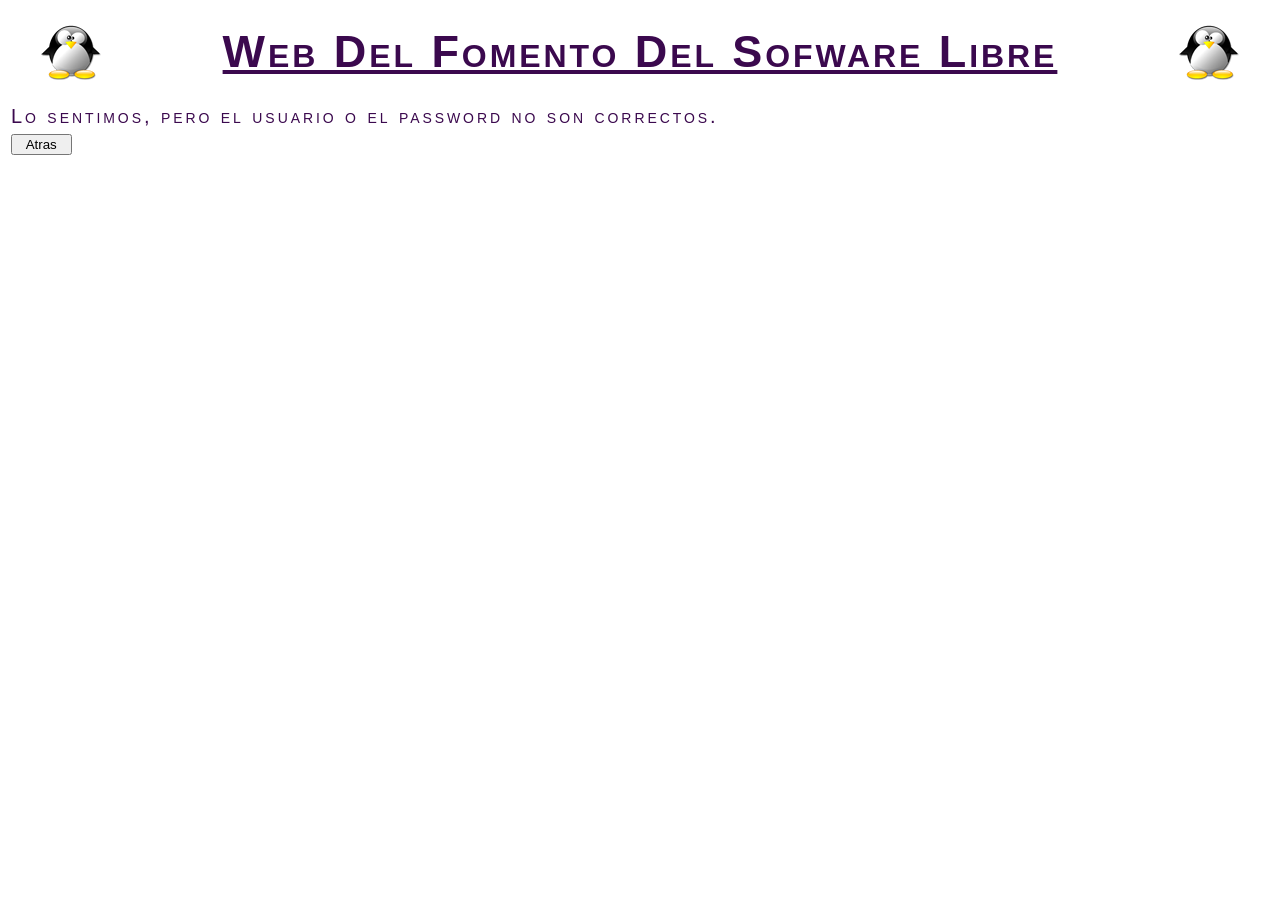
==== FomentoSoftwareLibre/WebContent/falloUsuario.html @ 0da8227d "" ====
<!DOCTYPE html PUBLIC "-//W3C//DTD HTML 4.01 Transitional//EN" "http://www.w3.org/TR/html4/loose.dtd">
<html>
<head>
<meta http-equiv="Content-Type" content="text/html; charset=UTF-8">
<title>Fallo en el Login</title>
<!--  necesario en todas las html jsp para usar los estilos -->
<script language="JavaScript" >
			var css="css/estilos.css";
		document.write("<link href='" + css + "' rel='stylesheet' type='text/css'>"); 
</script>
</head>
<body>
<!--  INICIO TABLA CONTENEDORA DE TODAS LAS JSP / HTML -->
<table align="center">
	<tr>
		<td width="15%" align="left">
			<img src="Imagenes/tux.jpg">
		</td>
		<td class="titular" align="center" width="70%">
			<strong>Web Del Fomento Del Sofware Libre</strong>
		</td>
		<td width="15%" align="right">
			<img src="Imagenes/tux.jpg">
		</td>
	</tr>
</table>
<!--  FIN TABLA CONTENEDORA DE TODAS LAS JSP / HTML -->

<table>
	<tr>
		<td colspan="2" class="letra_secundariaWeb">
			Lo sentimos, pero el usuario o el password no son correctos.<br>
			<input type="button" onClick="window.location.href='index.html'" value="  Atras  ">
		</td>
	</tr>
</table>
</body>
</html>
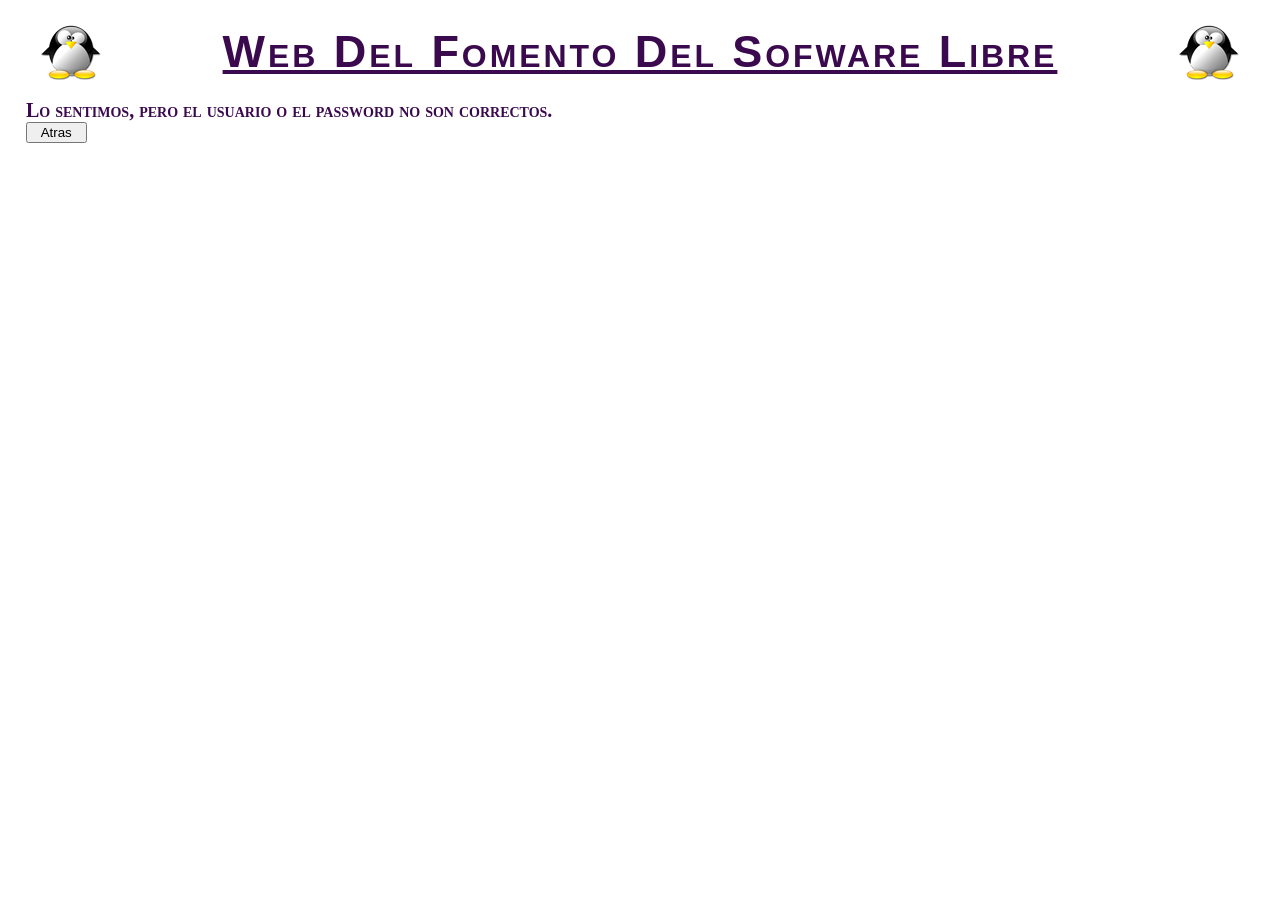
==== commit 59598ac0: "" ====
--- a/FomentoSoftwareLibre/WebContent/falloUsuario.html
+++ b/FomentoSoftwareLibre/WebContent/falloUsuario.html
@@ -28,7 +28,7 @@
 
 <table>
 	<tr>
-		<td colspan="2" class="letra_secundariaWeb">
+		<td colspan="2" class="datos_tabla">
 			Lo sentimos, pero el usuario o el password no son correctos.<br>
 			<input type="button" onClick="window.location.href='index.html'" value="  Atras  ">
 		</td>
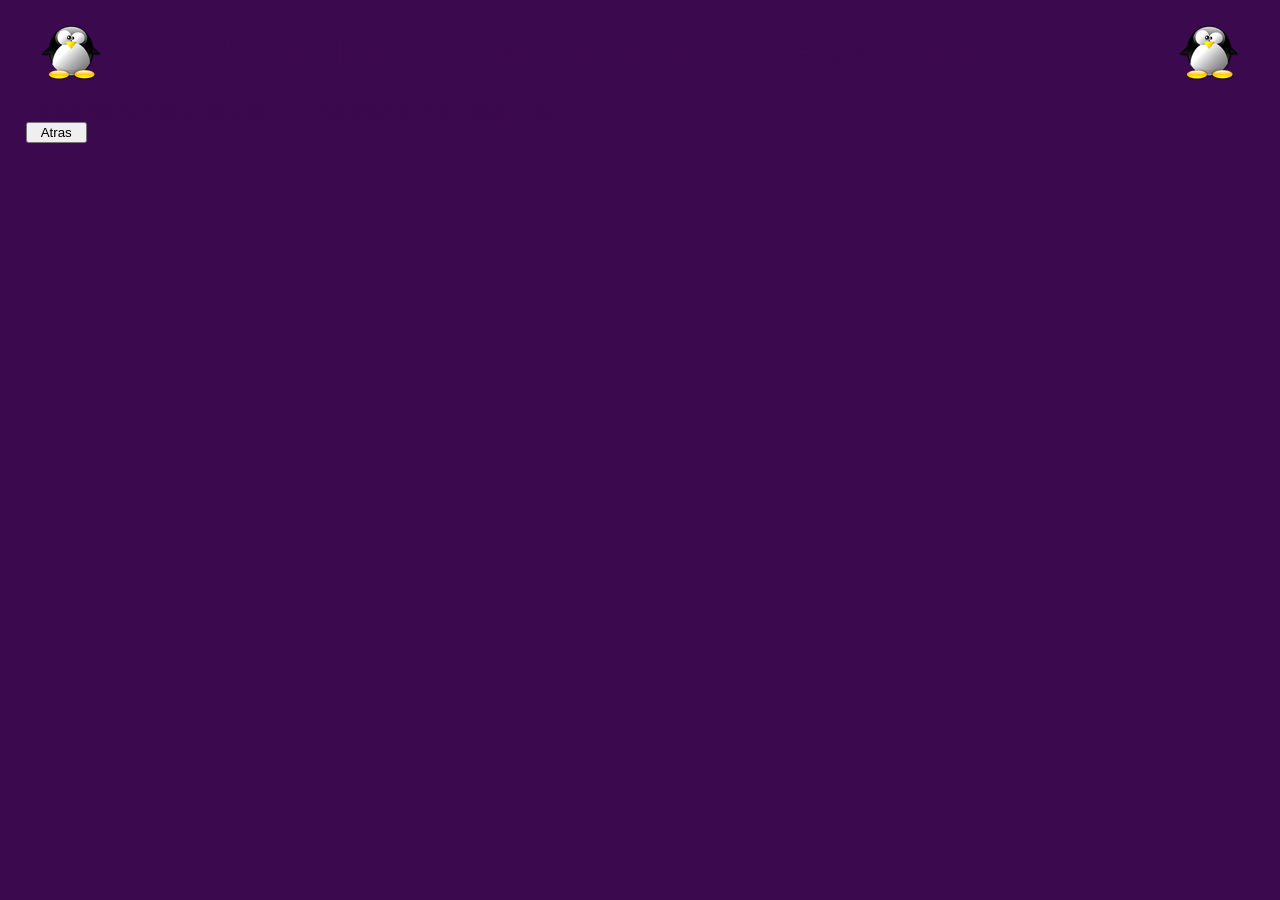
==== commit 9bdea1f8: "" ====
--- a/FomentoSoftwareLibre/WebContent/falloUsuario.html
+++ b/FomentoSoftwareLibre/WebContent/falloUsuario.html
@@ -9,7 +9,7 @@
 		document.write("<link href='" + css + "' rel='stylesheet' type='text/css'>"); 
 </script>
 </head>
-<body>
+<body id="especial">
 <!--  INICIO TABLA CONTENEDORA DE TODAS LAS JSP / HTML -->
 <table align="center">
 	<tr>
